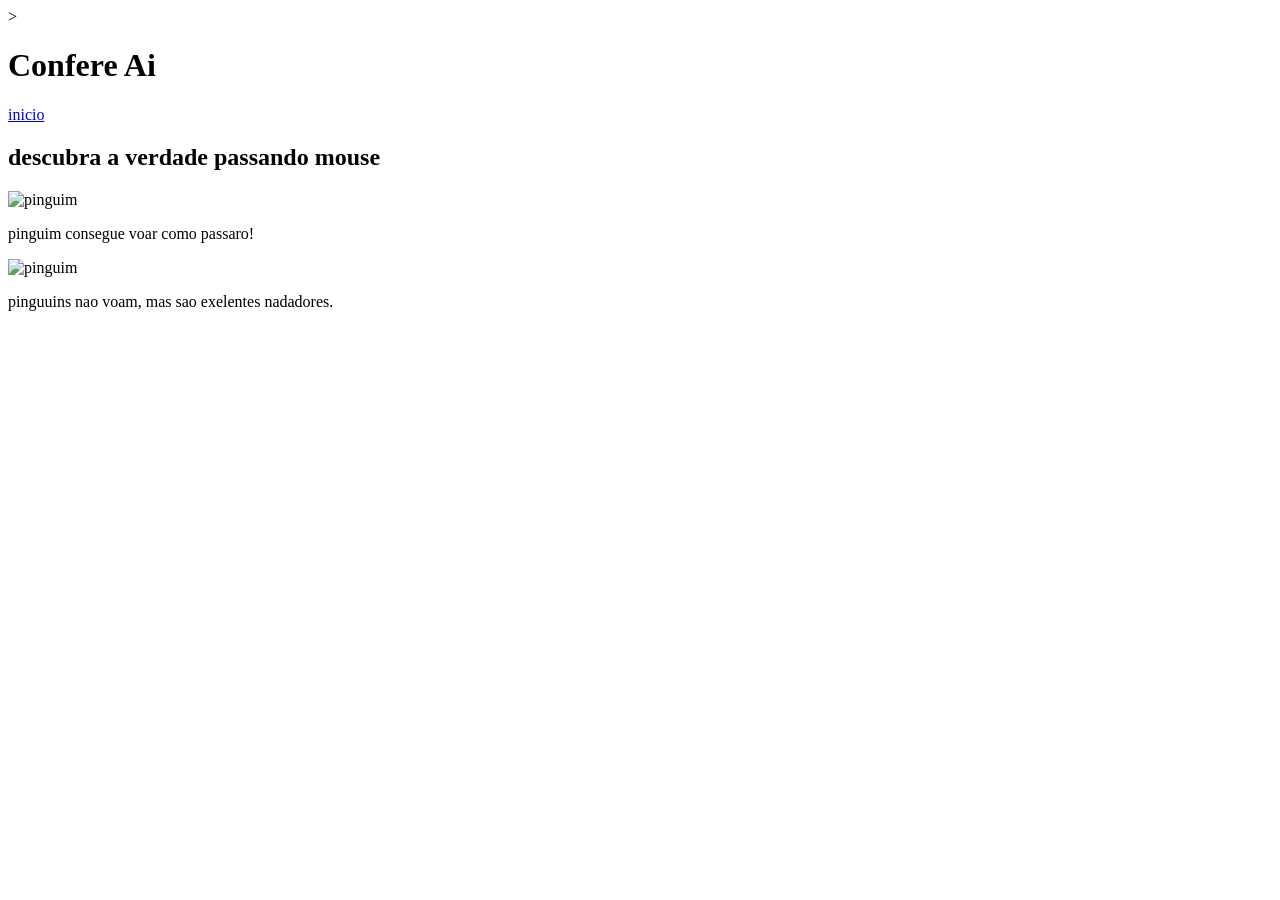
==== index.html @ e104a583 "." ====
<!DOCTYPE html>
<html lang="en">
<head>
    <meta charset="UTF-8">
    <meta name="viewport" content="width=device-width, initial-scale=1.0">
    <title>Document</title>
</head>
<body>
    <header></header>>
    <h1>Confere Ai</h1>
    <nav>
        <a href="#">inicio</a>
        </nav>
     </header>
    <main>
        <h2>descubra a verdade passando mouse</h2>
        <article>
            <div>
                <div>
                    <img src="https://www.google.com/imgres?q=pinguim&imgurl=https%3A%2F%2Fstatic.nationalgeographicbrasil.com%2Ffiles%2Fstyles%2Fimage_3200%2Fpublic%2Fmm1012723121410486.jpg%3Fw%3D1900%26h%3D2849&imgrefurl=https%3A%2F%2Fwww.nationalgeographicbrasil.com%2Fanimais%2F2024%2F04%2Fpor-que-esses-filhotes-de-pinguim-imperador-estao-pulando-de-um-penhasco-de-15-metros-de-altura&docid=ZIzzoyCHJNCSeM&tbnid=hrjYNa6GLnbffM&vet=12ahUKEwjKv8Ck07aVAxV0ILkGHbLYLe8QnPAOegUI6gEQAA..i&w=1900&h=2849&hcb=2&ved=2ahUKEwjKv8Ck07aVAxV0ILkGHbLYLe8QnPAOegUI6gEQAA"alt="pinguim">
                    <p>pinguim consegue voar como passaro!</p>                
                </div>
                <div>
                    <img src="https://www.google.com/imgres?q=pinguim&imgurl=https%3A%2F%2Fstatic.nationalgeographicbrasil.com%2Ffiles%2Fstyles%2Fimage_3200%2Fpublic%2Fmm1012723121410486.jpg%3Fw%3D1900%26h%3D2849&imgrefurl=https%3A%2F%2Fwww.nationalgeographicbrasil.com%2Fanimais%2F2024%2F04%2Fpor-que-esses-filhotes-de-pinguim-imperador-estao-pulando-de-um-penhasco-de-15-metros-de-altura&docid=ZIzzoyCHJNCSeM&tbnid=hrjYNa6GLnbffM&vet=12ahUKEwjKv8Ck07aVAxV0ILkGHbLYLe8QnPAOegUI6gEQAA..i&w=1900&h=2849&hcb=2&ved=2ahUKEwjKv8Ck07aVAxV0ILkGHbLYLe8QnPAOegUI6gEQAA"alt="pinguim">
                    <p>pinguuins nao voam, mas sao exelentes nadadores.</p>
                </div>
            </div>
        </article>
    </main>
    <footer></footer>
</body>
</html>
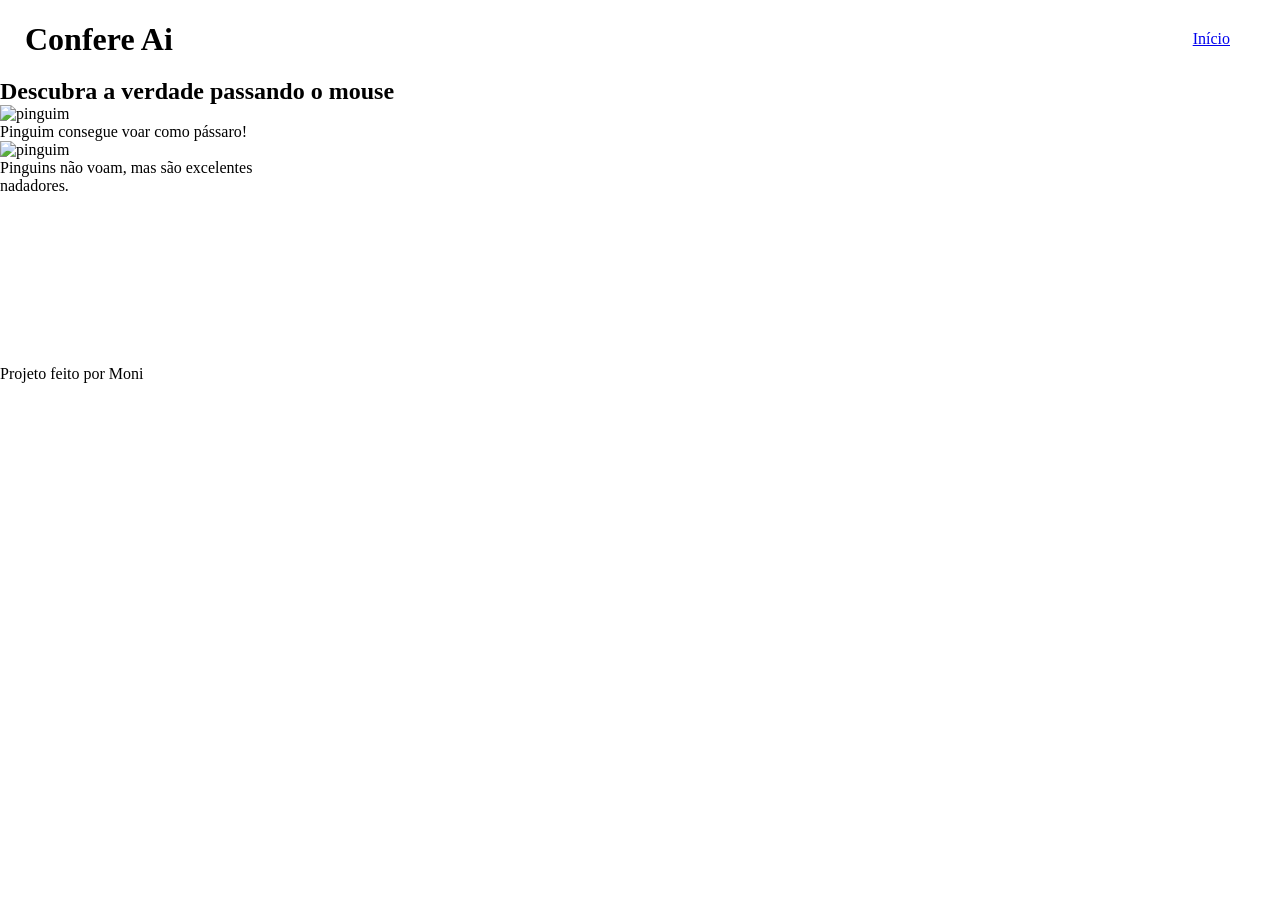
==== commit efec85eb: "a" ====
--- a/index.html
+++ b/index.html
@@ -1,32 +1,39 @@
 <!DOCTYPE html>
-<html lang="en">
+<html lang="pt-BR">
 <head>
     <meta charset="UTF-8">
     <meta name="viewport" content="width=device-width, initial-scale=1.0">
-    <title>Document</title>
+    <link rel="stylesheet" href="estilos.css" />
+    <title>Confere Aí</title>
 </head>
 <body>
-    <header></header>>
-    <h1>Confere Ai</h1>
-    <nav>
-        <a href="#">inicio</a>
+    <header class="cabecalho">
+        <h1>Confere Ai</h1>
+        <nav>
+            <a href="#" class="cabecalho link">Início</a>
         </nav>
-     </header>
+    </header>
+
     <main>
-        <h2>descubra a verdade passando mouse</h2>
-        <article>
-            <div>
-                <div>
-                    <img src="https://www.google.com/imgres?q=pinguim&imgurl=https%3A%2F%2Fstatic.nationalgeographicbrasil.com%2Ffiles%2Fstyles%2Fimage_3200%2Fpublic%2Fmm1012723121410486.jpg%3Fw%3D1900%26h%3D2849&imgrefurl=https%3A%2F%2Fwww.nationalgeographicbrasil.com%2Fanimais%2F2024%2F04%2Fpor-que-esses-filhotes-de-pinguim-imperador-estao-pulando-de-um-penhasco-de-15-metros-de-altura&docid=ZIzzoyCHJNCSeM&tbnid=hrjYNa6GLnbffM&vet=12ahUKEwjKv8Ck07aVAxV0ILkGHbLYLe8QnPAOegUI6gEQAA..i&w=1900&h=2849&hcb=2&ved=2ahUKEwjKv8Ck07aVAxV0ILkGHbLYLe8QnPAOegUI6gEQAA"alt="pinguim">
-                    <p>pinguim consegue voar como passaro!</p>                
+        <h2>Descubra a verdade passando o mouse</h2>
+        <section>
+        <article class="cartao">
+            <div class="cartao-interno">
+                <div class="cartao-frente">
+                    <img src="https://static.nationalgeographicbrasil.com/files/styles/image_3200/public/mm1012723121410486.jpg" alt="pinguim" class="cartao-imagem">
+                    <p>Pinguim consegue voar como pássaro!</p>                
                 </div>
-                <div>
-                    <img src="https://www.google.com/imgres?q=pinguim&imgurl=https%3A%2F%2Fstatic.nationalgeographicbrasil.com%2Ffiles%2Fstyles%2Fimage_3200%2Fpublic%2Fmm1012723121410486.jpg%3Fw%3D1900%26h%3D2849&imgrefurl=https%3A%2F%2Fwww.nationalgeographicbrasil.com%2Fanimais%2F2024%2F04%2Fpor-que-esses-filhotes-de-pinguim-imperador-estao-pulando-de-um-penhasco-de-15-metros-de-altura&docid=ZIzzoyCHJNCSeM&tbnid=hrjYNa6GLnbffM&vet=12ahUKEwjKv8Ck07aVAxV0ILkGHbLYLe8QnPAOegUI6gEQAA..i&w=1900&h=2849&hcb=2&ved=2ahUKEwjKv8Ck07aVAxV0ILkGHbLYLe8QnPAOegUI6gEQAA"alt="pinguim">
-                    <p>pinguuins nao voam, mas sao exelentes nadadores.</p>
+                <div class="cartao-verso">
+                    <img src="https://static.nationalgeographicbrasil.com/files/styles/image_3200/public/mm1012723121410486.jpg" alt="pinguim" class="cartao-imagem">
+                    <p>Pinguins não voam, mas são excelentes nadadores.</p>
                 </div>
             </div>
         </article>
+        </section>
     </main>
-    <footer></footer>
+
+    <footer>
+        <p>Projeto feito por Moni</p>
+    </footer>
 </body>
 </html>
--- a/estilos.css
+++ b/estilos.css
@@ -0,0 +1,22 @@
+* {
+    margin: 0;
+    padding: 0;
+    box-sizing: border-box;
+}
+
+.cabecalho {
+    padding: 15px 25px;
+    display: flex;
+    justify-content: space-between;
+    align-items: center;
+}
+
+.cartao {
+    width: 260px;
+    height: 260px;
+}
+
+/* Nome da classe corrigido para .cartao-imagem */
+.cartao-imagem {
+    width: 100%;
+}
